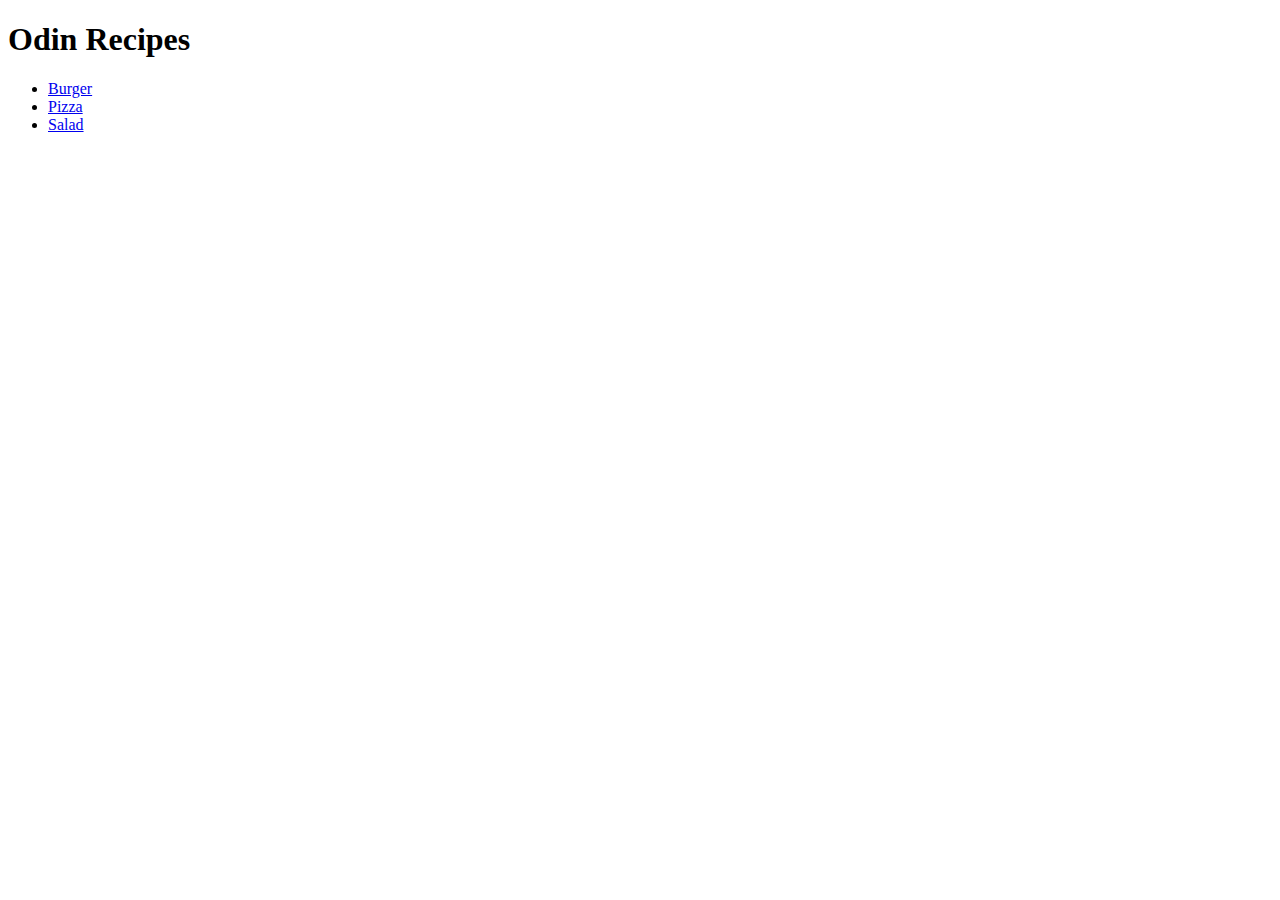
==== index.html @ 74bfeea5 "create recipes" ====
<!DOCTYPE html>
<html lang="en">
<head>
  <meta charset="UTF-8">
  <meta name="viewport" content="width=device-width, initial-scale=1.0">
  <title>Odin Recipes</title>
</head>
<body>
  <h1>Odin Recipes</h1>
  <ul>
    <li><a href="recipes/burger.html">Burger</a></li>
    <li><a href="recipes/pizza.html">Pizza</a></li>
    <li><a href="recipes/salad.html">Salad</a></li>
  </ul>
  
</body>
</html>
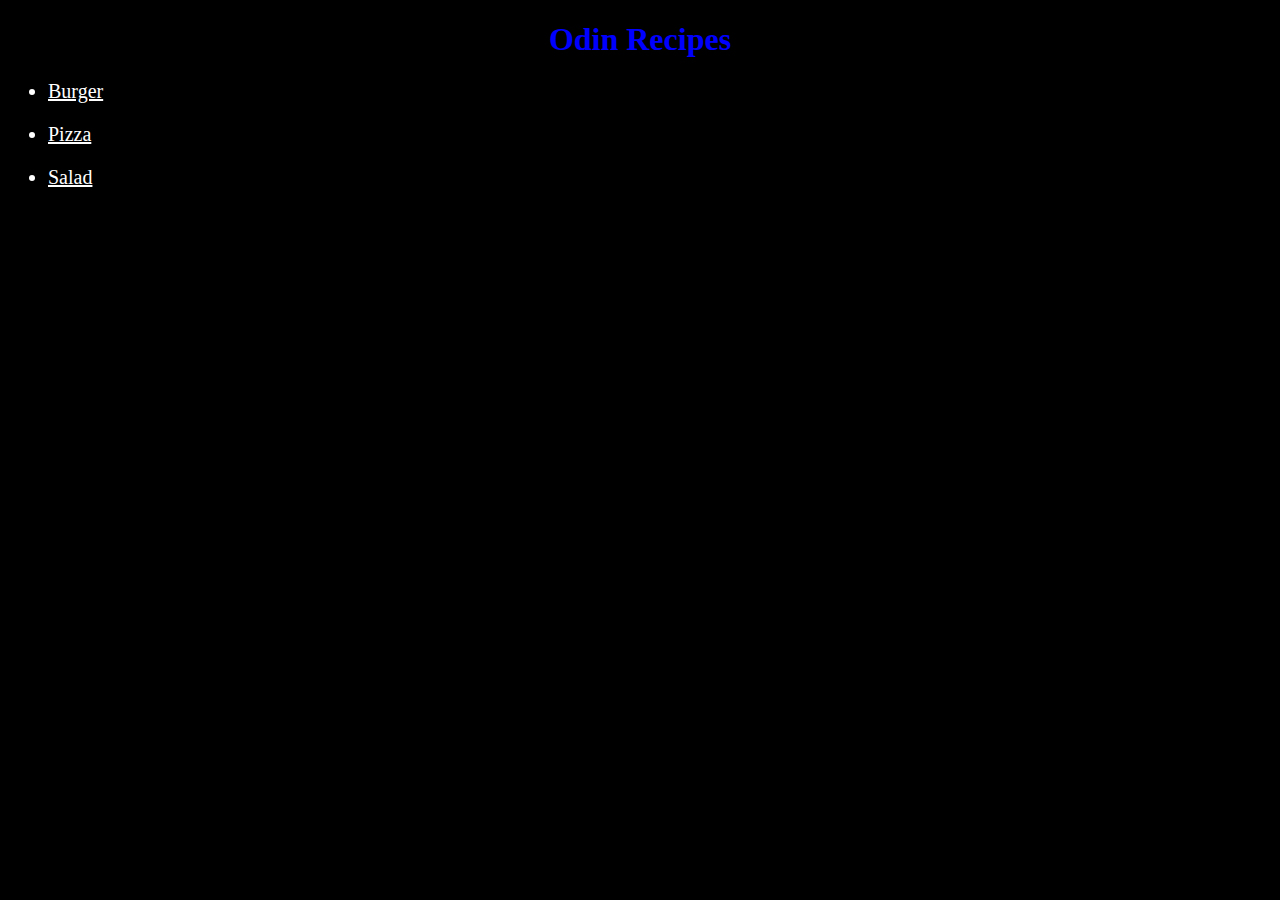
==== commit 8c40dfce: "add CSS" ====
--- a/index.html
+++ b/index.html
@@ -5,9 +5,10 @@
   <meta name="viewport" content="width=device-width, initial-scale=1.0">
   <title>Odin Recipes</title>
 </head>
+<link rel="stylesheet" href="styles.css">
 <body>
   <h1>Odin Recipes</h1>
-  <ul>
+  <ul class="index">
     <li><a href="recipes/burger.html">Burger</a></li>
     <li><a href="recipes/pizza.html">Pizza</a></li>
     <li><a href="recipes/salad.html">Salad</a></li>
--- a/styles.css
+++ b/styles.css
@@ -0,0 +1,37 @@
+* {
+    font-family: 'Times New Roman', sans-serif;
+    background-color: rgb(0, 0, 0);
+    color: white;
+}
+h1 {
+    color: blue;
+    text-align: center;
+}
+
+.index {
+    font-size: 20px;
+    
+    
+}
+.index li {
+    padding-bottom: 20px;
+}
+
+.burger {
+    color: brown;
+}
+.pizza {
+    color: red;
+}
+.salad {
+    color: green;
+}
+
+.home {
+    text-align: center;
+}
+
+.home a {
+    color: blue;
+}
+
